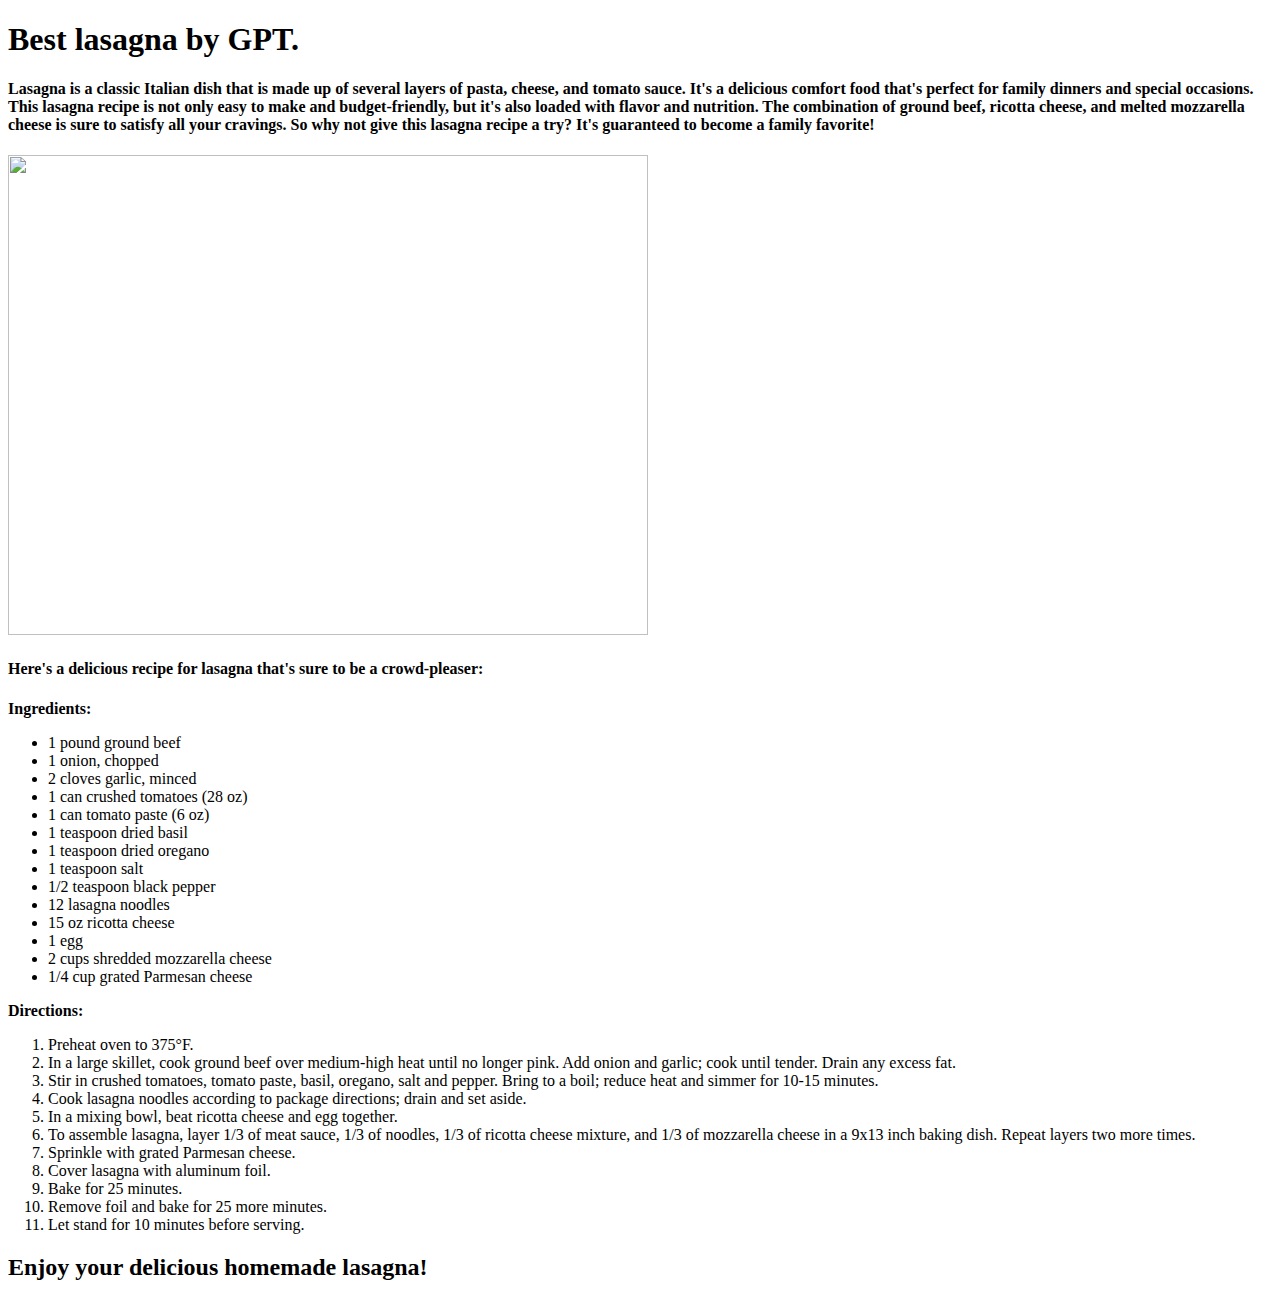
==== my_recipes/lasagna.html @ 35b79019 "Add 1 recipe (lasagna)" ====
<!DOCTYPE html>
<html lang="en">
<head>
    <meta charset="UTF-8">
    <meta http-equiv="X-UA-Compatible" content="IE=edge">
    <meta name="viewport" content="width=device-width, initial-scale=1.0">
    <title>Recipe of lasagna</title>
</head>
<body>
    <h1>Best lasagna by GPT.</h1>
    <p><h4>Lasagna is a classic Italian dish that is made up of several layers of pasta, cheese, and tomato sauce. It's a delicious comfort food that's perfect for family dinners and special occasions. This lasagna recipe is not only easy to make and budget-friendly, but it's also loaded with flavor and nutrition. The combination of ground beef, ricotta cheese, and melted mozzarella cheese is sure to satisfy all your cravings. So why not give this lasagna recipe a try? It's guaranteed to become a family favorite!</h4></p>
    <img src="https://www.allrecipes.com/thmb/bhh-UuQOUCuyVJ-9PodUPWSbnBk=/1500x0/filters:no_upscale():max_bytes(150000):strip_icc()/23600-worlds-best-lasagna-armag-1x1-1-339b21b9f88b48c9943def663f43889c.jpg" width="640" height="480">
    <p><h4>Here's a delicious recipe for lasagna that's sure to be a crowd-pleaser:</h4></p>
    <p> <strong>Ingredients:</strong>
        <ul>
            <li>1 pound ground beef</li>
            <li>1 onion, chopped</li>
            <li>2 cloves garlic, minced</li>
            <li>1 can crushed tomatoes (28 oz)</li>
            <li>1 can tomato paste (6 oz)</li>
            <li>1 teaspoon dried basil</li>
            <li>1 teaspoon dried oregano</li>
            <li>1 teaspoon salt</li>
            <li>1/2 teaspoon black pepper</li>
            <li>12 lasagna noodles</li>
            <li>15 oz ricotta cheese</li>
            <li>1 egg</li>
            <li>2 cups shredded mozzarella cheese</li>
            <li>1/4 cup grated Parmesan cheese</li>
        </ul>
        <strong>Directions:</strong>
        <ol>
            <li>Preheat oven to 375°F.</li>
            <li>In a large skillet, cook ground beef over medium-high heat until no longer pink. Add onion and garlic; cook until tender. Drain any excess fat.</li>
            <li>Stir in crushed tomatoes, tomato paste, basil, oregano, salt and pepper. Bring to a boil; reduce heat and simmer for 10-15 minutes.</li>
            <li>Cook lasagna noodles according to package directions; drain and set aside.</li>
            <li>In a mixing bowl, beat ricotta cheese and egg together.</li>
            <li>To assemble lasagna, layer 1/3 of meat sauce, 1/3 of noodles, 1/3 of ricotta cheese mixture, and 1/3 of mozzarella cheese in a 9x13 inch baking dish. Repeat layers two more times.</li>
            <li>Sprinkle with grated Parmesan cheese.</li>
            <li>Cover lasagna with aluminum foil.</li>
            <li>Bake for 25 minutes.</li>
            <li>Remove foil and bake for 25 more minutes.</li>
            <li>Let stand for 10 minutes before serving.</li>
        </ol>
    </p>
    <p><h2>Enjoy your delicious homemade lasagna!</h2></p>
</body>
</html>
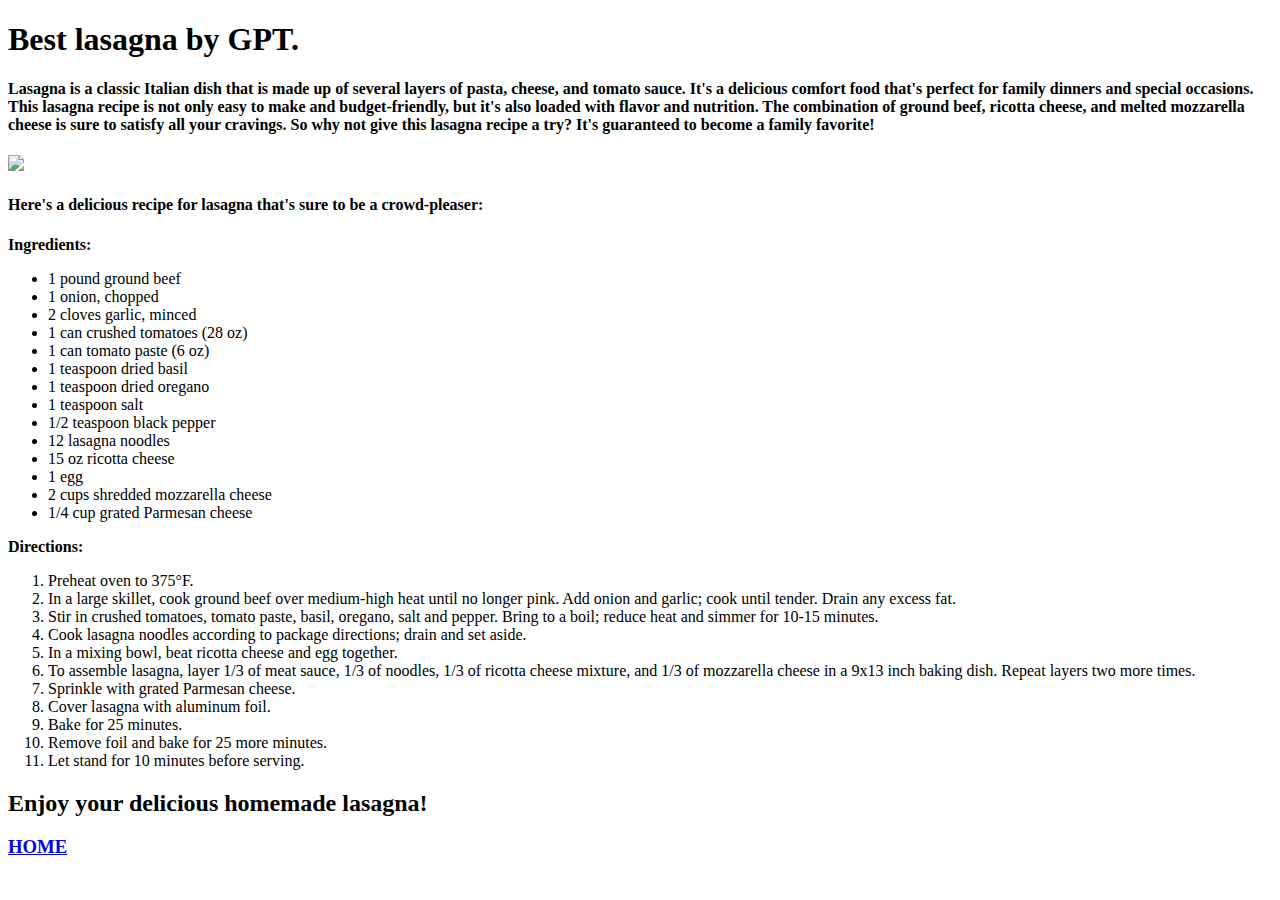
==== commit 4b1ee201: "added CSS" ====
--- a/my_recipes/lasagna.html
+++ b/my_recipes/lasagna.html
@@ -5,44 +5,71 @@
     <meta http-equiv="X-UA-Compatible" content="IE=edge">
     <meta name="viewport" content="width=device-width, initial-scale=1.0">
     <title>Recipe of lasagna</title>
+    <link rel="stylesheet" href="/recipes/styles.css">
 </head>
-<body>
-    <h1>Best lasagna by GPT.</h1>
-    <p><h4>Lasagna is a classic Italian dish that is made up of several layers of pasta, cheese, and tomato sauce. It's a delicious comfort food that's perfect for family dinners and special occasions. This lasagna recipe is not only easy to make and budget-friendly, but it's also loaded with flavor and nutrition. The combination of ground beef, ricotta cheese, and melted mozzarella cheese is sure to satisfy all your cravings. So why not give this lasagna recipe a try? It's guaranteed to become a family favorite!</h4></p>
-    <img src="https://www.allrecipes.com/thmb/bhh-UuQOUCuyVJ-9PodUPWSbnBk=/1500x0/filters:no_upscale():max_bytes(150000):strip_icc()/23600-worlds-best-lasagna-armag-1x1-1-339b21b9f88b48c9943def663f43889c.jpg" width="640" height="480">
-    <p><h4>Here's a delicious recipe for lasagna that's sure to be a crowd-pleaser:</h4></p>
-    <p> <strong>Ingredients:</strong>
-        <ul>
-            <li>1 pound ground beef</li>
-            <li>1 onion, chopped</li>
-            <li>2 cloves garlic, minced</li>
-            <li>1 can crushed tomatoes (28 oz)</li>
-            <li>1 can tomato paste (6 oz)</li>
-            <li>1 teaspoon dried basil</li>
-            <li>1 teaspoon dried oregano</li>
-            <li>1 teaspoon salt</li>
-            <li>1/2 teaspoon black pepper</li>
-            <li>12 lasagna noodles</li>
-            <li>15 oz ricotta cheese</li>
-            <li>1 egg</li>
-            <li>2 cups shredded mozzarella cheese</li>
-            <li>1/4 cup grated Parmesan cheese</li>
-        </ul>
-        <strong>Directions:</strong>
-        <ol>
-            <li>Preheat oven to 375°F.</li>
-            <li>In a large skillet, cook ground beef over medium-high heat until no longer pink. Add onion and garlic; cook until tender. Drain any excess fat.</li>
-            <li>Stir in crushed tomatoes, tomato paste, basil, oregano, salt and pepper. Bring to a boil; reduce heat and simmer for 10-15 minutes.</li>
-            <li>Cook lasagna noodles according to package directions; drain and set aside.</li>
-            <li>In a mixing bowl, beat ricotta cheese and egg together.</li>
-            <li>To assemble lasagna, layer 1/3 of meat sauce, 1/3 of noodles, 1/3 of ricotta cheese mixture, and 1/3 of mozzarella cheese in a 9x13 inch baking dish. Repeat layers two more times.</li>
-            <li>Sprinkle with grated Parmesan cheese.</li>
-            <li>Cover lasagna with aluminum foil.</li>
-            <li>Bake for 25 minutes.</li>
-            <li>Remove foil and bake for 25 more minutes.</li>
-            <li>Let stand for 10 minutes before serving.</li>
-        </ol>
+<body class="lasagna-1">
+    <div class="top">
+        <div class="name">
+            <h1>Best lasagna by GPT.</h1>
+        </div>
+
+        <div class="lasagna-description">
+            <p><h4>Lasagna is a classic Italian dish that is made up of several layers of pasta, cheese, and tomato sauce. It's a delicious comfort food that's perfect for family dinners and special occasions. This lasagna recipe is not only easy to make and budget-friendly, but it's also loaded with flavor and nutrition. The combination of ground beef, ricotta cheese, and melted mozzarella cheese is sure to satisfy all your cravings. So why not give this lasagna recipe a try? It's guaranteed to become a family favorite!</h4></p>
+        </div>
+    </div>
+    <img src="https://www.allrecipes.com/thmb/bhh-UuQOUCuyVJ-9PodUPWSbnBk=/1500x0/filters:no_upscale():max_bytes(150000):strip_icc()/23600-worlds-best-lasagna-armag-1x1-1-339b21b9f88b48c9943def663f43889c.jpg">
+    
+    <div class="mid">
+        <p>
+            <h4 class="dada">Here's a delicious recipe for lasagna that's sure to be a crowd-pleaser:</h4>
+        </p>
+    
+        <p class="ingredients"> 
+            <strong>
+                Ingredients:
+             </strong>
+
+            <ul>
+                <li>1 pound ground beef</li>
+                <li>1 onion, chopped</li>
+                <li>2 cloves garlic, minced</li>
+                <li>1 can crushed tomatoes (28 oz)</li>
+                <li>1 can tomato paste (6 oz)</li>
+                <li>1 teaspoon dried basil</li>
+                <li>1 teaspoon dried oregano</li>
+                <li>1 teaspoon salt</li>
+                <li>1/2 teaspoon black pepper</li>
+                <li>12 lasagna noodles</li>
+                <li>15 oz ricotta cheese</li>
+                <li>1 egg</li>
+                <li>2 cups shredded mozzarella cheese</li>
+                <li>1/4 cup grated Parmesan cheese</li>
+            </ul>
+        </p>
+
+        <p class="directions">
+            <strong>
+                Directions:
+            </strong>
+
+            <ol>
+                <li>Preheat oven to 375°F.</li>
+                <li>In a large skillet, cook ground beef over medium-high heat until no longer pink. Add onion and garlic; cook until tender. Drain any excess fat.</li>
+                <li>Stir in crushed tomatoes, tomato paste, basil, oregano, salt and pepper. Bring to a boil; reduce heat and simmer for 10-15 minutes.</li>
+                <li>Cook lasagna noodles according to package directions; drain and set aside.</li>
+                <li>In a mixing bowl, beat ricotta cheese and egg together.</li>
+                <li>To assemble lasagna, layer 1/3 of meat sauce, 1/3 of noodles, 1/3 of ricotta cheese mixture, and 1/3 of mozzarella cheese in a 9x13 inch baking dish. Repeat layers two more times.</li>
+                <li>Sprinkle with grated Parmesan cheese.</li>
+               <li>Cover lasagna with aluminum foil.</li>
+                <li>Bake for 25 minutes.</li>
+                <li>Remove foil and bake for 25 more minutes.</li>
+                <li>Let stand for 10 minutes before serving.</li>
+            </ol>
+        </p>
+    </div>
+    <p>
+        <h2 class="end">Enjoy your delicious homemade lasagna!</h2>
+        <h3 class="back"><a href="/recipes/index.html">HOME</a></h3>
     </p>
-    <p><h2>Enjoy your delicious homemade lasagna!</h2></p>
 </body>
 </html>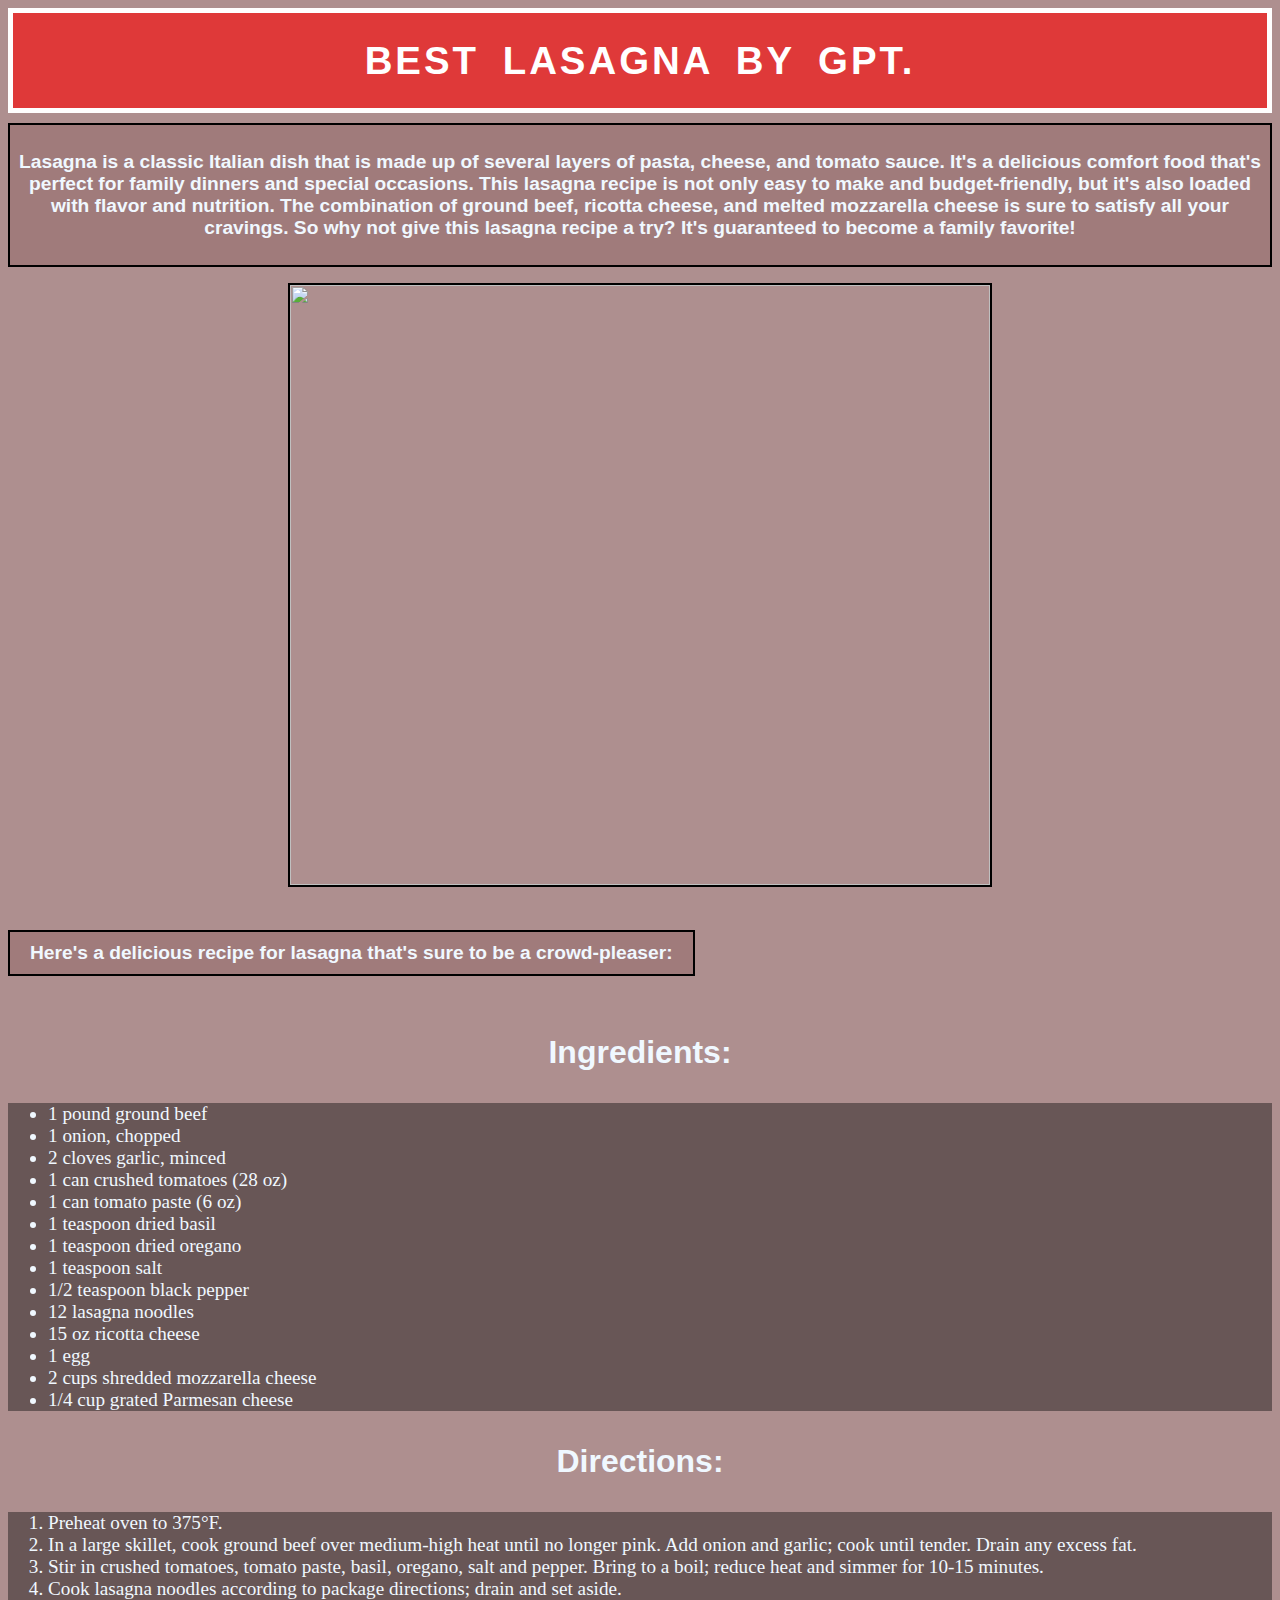
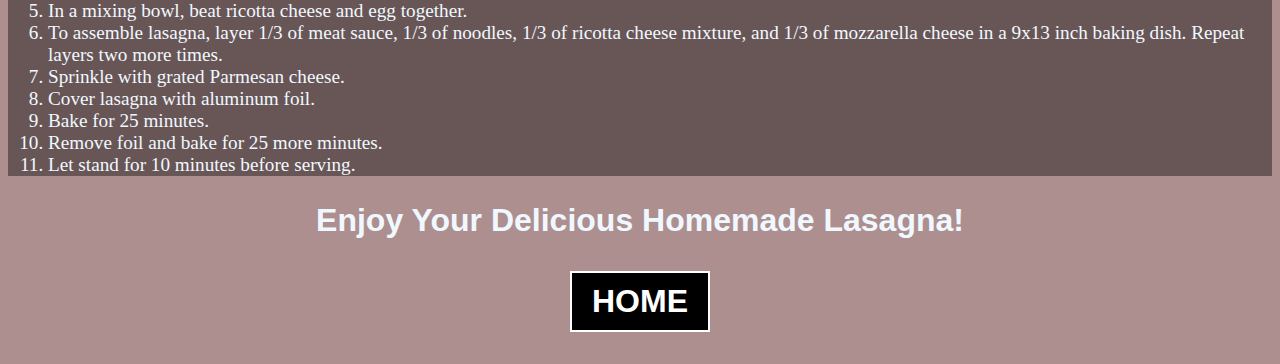
==== commit 930a2c67: "fixed" ====
--- a/my_recipes/lasagna.html
+++ b/my_recipes/lasagna.html
@@ -5,7 +5,7 @@
     <meta http-equiv="X-UA-Compatible" content="IE=edge">
     <meta name="viewport" content="width=device-width, initial-scale=1.0">
     <title>Recipe of lasagna</title>
-    <link rel="stylesheet" href="/recipes/styles.css">
+    <link rel="stylesheet" href="/styles.css">
 </head>
 <body class="lasagna-1">
     <div class="top">
@@ -17,8 +17,9 @@
             <p><h4>Lasagna is a classic Italian dish that is made up of several layers of pasta, cheese, and tomato sauce. It's a delicious comfort food that's perfect for family dinners and special occasions. This lasagna recipe is not only easy to make and budget-friendly, but it's also loaded with flavor and nutrition. The combination of ground beef, ricotta cheese, and melted mozzarella cheese is sure to satisfy all your cravings. So why not give this lasagna recipe a try? It's guaranteed to become a family favorite!</h4></p>
         </div>
     </div>
-    <img src="https://www.allrecipes.com/thmb/bhh-UuQOUCuyVJ-9PodUPWSbnBk=/1500x0/filters:no_upscale():max_bytes(150000):strip_icc()/23600-worlds-best-lasagna-armag-1x1-1-339b21b9f88b48c9943def663f43889c.jpg">
-    
+    <figure class="image">
+        <img src="https://www.allrecipes.com/thmb/bhh-UuQOUCuyVJ-9PodUPWSbnBk=/1500x0/filters:no_upscale():max_bytes(150000):strip_icc()/23600-worlds-best-lasagna-armag-1x1-1-339b21b9f88b48c9943def663f43889c.jpg">
+    </figure>
     <div class="mid">
         <p>
             <h4 class="dada">Here's a delicious recipe for lasagna that's sure to be a crowd-pleaser:</h4>
@@ -69,7 +70,7 @@
     </div>
     <p>
         <h2 class="end">Enjoy your delicious homemade lasagna!</h2>
-        <h3 class="back"><a href="/recipes/index.html">HOME</a></h3>
+        <h3 class="back"><a href="/index.html">HOME</a></h3>
     </p>
 </body>
 </html>--- a/styles.css
+++ b/styles.css
@@ -0,0 +1,98 @@
+.name, .title {
+    color: rgba(255, 255, 255, 1);
+    border: 5px solid;
+    text-align: center;
+    font-size: larger;
+    font-family: Arial, Helvetica, sans-serif;
+    background-color: rgba(255, 0, 0, 0.6);
+    text-shadow: 1px 1px 1px rgb(0, 0,1 0);
+    letter-spacing: 3px;
+    word-spacing: 10px;
+    text-transform: uppercase;
+}
+.description {
+    display: flex;
+    justify-content: center;
+    font-size: larger;
+    font-family: Times, 'Times New Roman', serif;
+    color: rgb(255, 255, 255);
+    border: 1px solid;
+}
+
+.recipes {
+    display: flex;
+    justify-content: center;
+    color: aliceblue;
+    text-transform: uppercase;
+}
+.middle {
+    background-color: rgba(0, 0, 0, 0.9)
+}
+
+a:link, a:visited {
+    background-color: rgb(0, 0, 0);
+    color: rgb(255, 255, 255);
+    border: 2px solid rgb(255, 255, 255);
+    padding: 10px 20px;
+    text-align: center;
+    text-decoration: none;
+    display: inline-block;
+}
+a:hover, a:active {
+    background-color: rgb(255, 255, 255);
+    color: rgb(0, 0, 0);
+}
+
+.top {
+    text-align: center;
+    color: aliceblue;
+}
+
+.lasagna-description {
+    font-size: larger;
+    font-family: Verdana, Geneva, Tahoma, sans-serif;
+    color: aliceblue;
+    background-color: rgba(70, 0, 0, 0.138);
+    border: 2px solid black;
+    margin-top: 10px;
+}
+
+.dada {
+    font-size: larger;
+    font-family: Verdana, Geneva, Tahoma, sans-serif;
+    color: aliceblue;
+    background-color: rgba(70, 0, 0, 0.138);
+    border: 2px solid black;
+    text-align: center;
+    padding: 10px 20px;
+    display: inline-block;
+    text-decoration: none;
+}
+
+.image {
+    text-align: center;
+}
+
+img {
+    height: 600px;
+    width: 700px;
+    border: 2px solid black;
+}
+
+.lasagna-1 {
+    background-color: rgba(70, 0, 0, 0.438);
+}
+
+.ingredients, .directions, .end, .back {
+    font-family: 'Lucida Sans', 'Lucida Sans Regular', 'Lucida Grande', 'Lucida Sans Unicode', Geneva, Verdana, sans-serif;
+    font-size: 200%;
+    text-align: center;
+    color: aliceblue;
+    text-transform: capitalize;
+}
+
+ul, ol {
+    font-size: larger;
+    background-color: rgba(0, 0, 0, 0.4);
+    color: aliceblue;
+}
